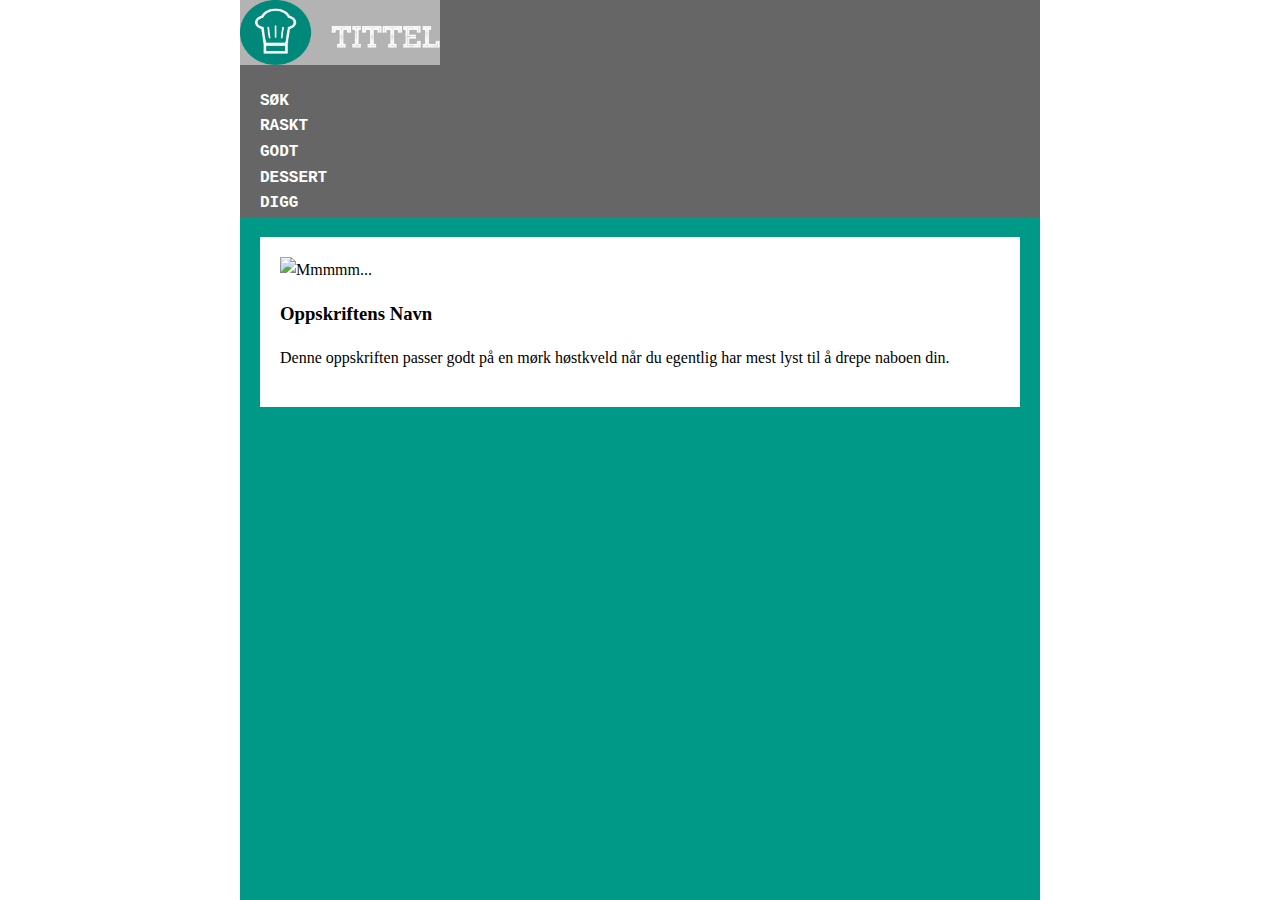
==== index.html @ 1bf8be11 "La til kategori-funksjonen" ====
<!DOCTYPE html>
<html>
<head>
    <title>Succulent Work With Progress Sauce (working title)</title>

    <meta charset=utf-8>
    <meta name=description content="">
    <meta name=viewport content="width=device-width, initial-scale=1">

    <link rel="stylesheet" href="http://yui.yahooapis.com/pure/0.5.0/pure-min.css">
    <!--[if lte IE 8]>
        <link rel="stylesheet" href="http://yui.yahooapis.com/pure/0.5.0/grids-responsive-old-ie-min.css">
    <![endif]-->
    <!--[if gt IE 8]><!-->
        <link rel="stylesheet" href="http://yui.yahooapis.com/pure/0.5.0/grids-responsive-min.css">
    <!--<![endif]-->
    <link rel="stylesheet" href="styles/style.css">
</head>
<body>
<div id="content">
    <header>
        <div class="pure-menu pure-menu-open pure-menu-horizontal">
            <img src="media/static/logo/logo_and_text_72dpi.png" width="200px" alt="" class="logo pure-menu-heading"/>
            <ul>
                <li><a href="" title="">SØK</a></li>
                <li><a href="category.html?cat=raskt" title="">RASKT</a></li>
                <li><a href="category.html?cat=godt" title="">GODT</a></li>
                <li><a href="category.html?cat=dessert" title="">DESSERT</a></li>
                <li><a href="" title="">DIGG</a></li>
            </ul>
        </div>
    </header>
    <div id="main">
    <section>
        <div class="pure-g">
        <div class="pure-u-1-4"><img src="http://img1.wikia.nocookie.net/__cb20130901213905/battlebears/images/9/98/Team-icon-placeholder.png" alt="Mmmmm..."></div>
        <div class="pure-u-3-4">
            <h3>Oppskriftens Navn</h3>
            <p>
            Denne oppskriften passer godt på en mørk høstkveld når du egentlig har mest lyst til å drepe naboen din.
            </p>
        </div>
        </div>
    </section>
    </div>
    </div>
</body>
</html>
---- styles/style.css ----
body {
    margin: 0;
    height: 100%;
    width: 100%;
    position: absolute;
    min-height: 100%;
}

#content {
    background-color: #009988;
    margin: 0 auto;
    max-width: 800px;
    line-height: 1.6em;
    min-height: 100%;
    position: relative;
}

.pure-menu-heading {
    background-color: #B3B3B3;
}

.pure-menu-open {
    background: #666666 !important;
    font-weight: bold;
}

.pure-menu li a {
    color: #FFFFFF;
}

section {
    margin: 20px;
    padding: 20px;
    background: #FFFFFF; 
}

footer {
    position: absolute;
    bottom: 0;
    width: 100%;
    height: 50px;
}

.recipe-icon {
    text-align: center;
}

#ingredient-list-container {
    background: #E6E6E6;
    margin-top: 20px;
    padding: 5px 0px;
}

#ingredient-list-container h3 {
    padding-left: 20px;
    font-family: "Courier New", Courier, monospace;
}

ul {
    padding-left: 20px;
}

ul li {
    font-family: "Courier New", Courier, monospace;
    list-style-type: none;
}

.recipe-icon p {
    margin: 0;
}

.recipe-right {
    padding-left: 20px;
}

#recipe-description {
    font-style: italic;
    padding: 0px 20px;
}

#search-text {
    width: 80%;
}

.result-text {
    padding-left: 20px;
}

a {
    color: black;
    text-decoration: none;
}
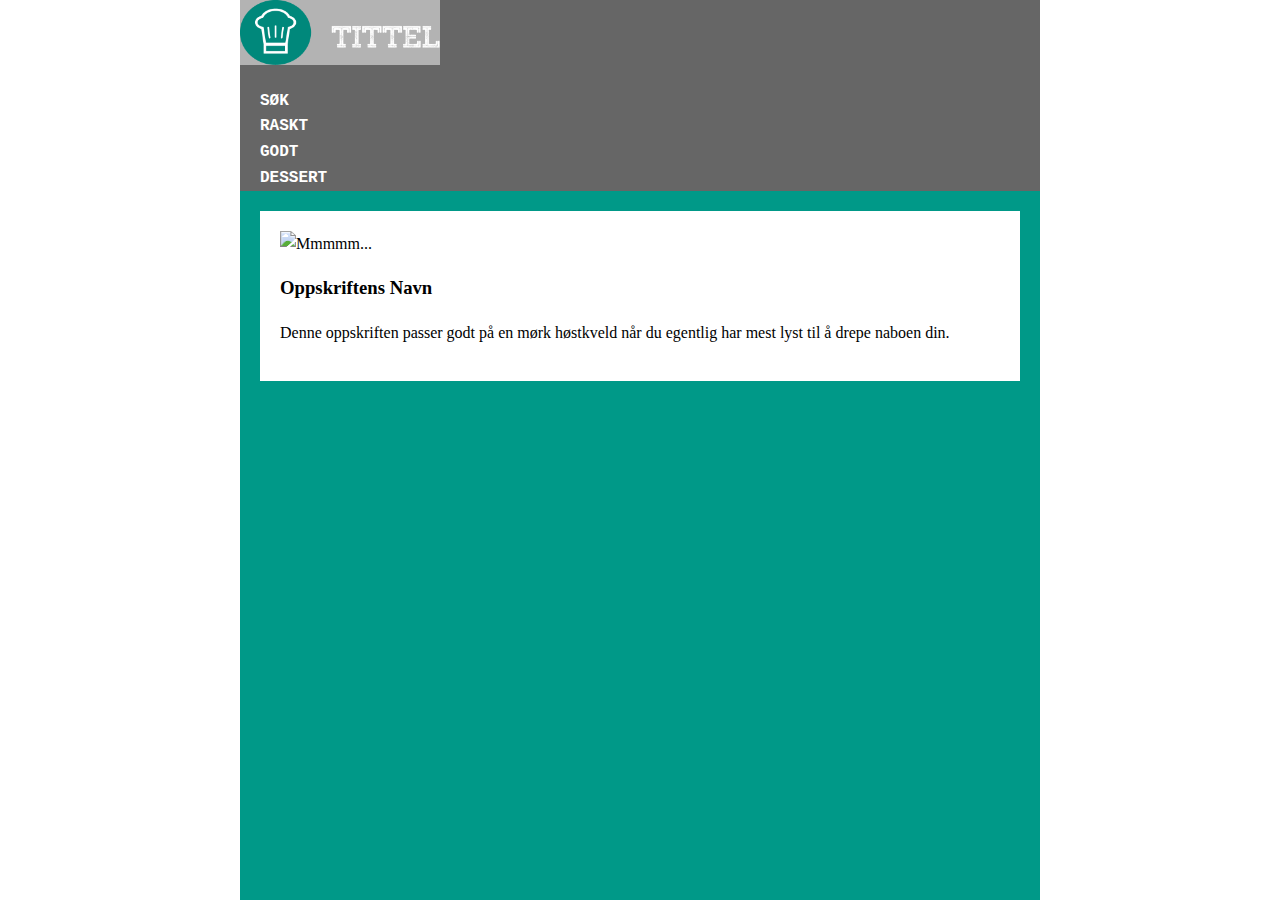
==== commit 4184066d: "Fix menu bars across all pages" ====
--- a/index.html
+++ b/index.html
@@ -22,11 +22,10 @@
         <div class="pure-menu pure-menu-open pure-menu-horizontal">
             <img src="media/static/logo/logo_and_text_72dpi.png" width="200px" alt="" class="logo pure-menu-heading"/>
             <ul>
-                <li><a href="" title="">SØK</a></li>
+                <li><a href="search.html" title="">SØK</a></li>
                 <li><a href="category.html?cat=raskt" title="">RASKT</a></li>
                 <li><a href="category.html?cat=godt" title="">GODT</a></li>
                 <li><a href="category.html?cat=dessert" title="">DESSERT</a></li>
-                <li><a href="" title="">DIGG</a></li>
             </ul>
         </div>
     </header>
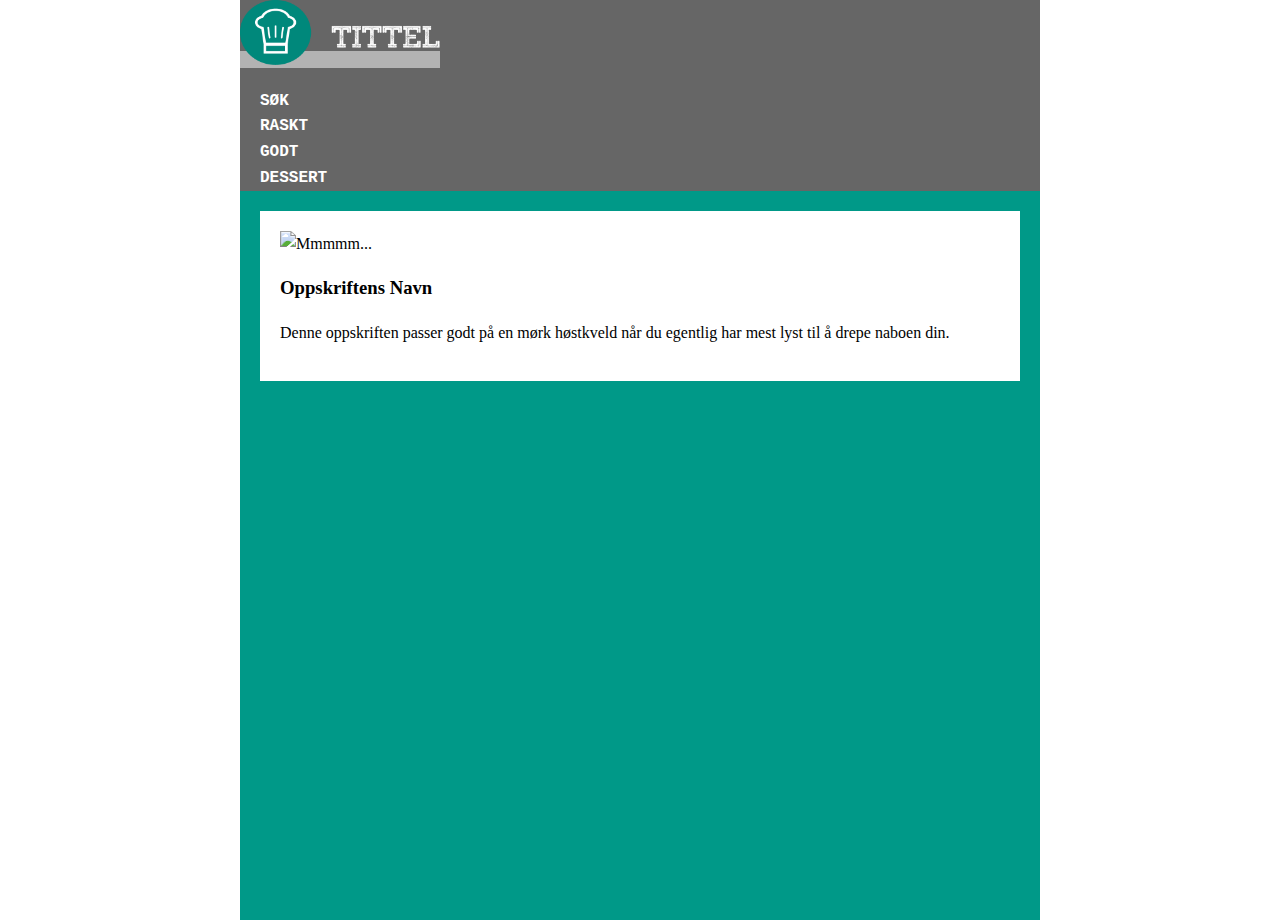
==== commit 051c2efb: "index homobutton" ====
--- a/index.html
+++ b/index.html
@@ -20,7 +20,7 @@
 <div id="content">
     <header>
         <div class="pure-menu pure-menu-open pure-menu-horizontal">
-            <img src="media/static/logo/logo_and_text_72dpi.png" width="200px" alt="" class="logo pure-menu-heading"/>
+            <a href="index.html" class="pure-menu-heading"><img src="media/static/logo/logo_and_text_72dpi.png" width="200px" alt=""/></a>
             <ul>
                 <li><a href="search.html" title="">SØK</a></li>
                 <li><a href="category.html?cat=raskt" title="">RASKT</a></li>
--- a/styles/style.css
+++ b/styles/style.css
@@ -9,6 +9,7 @@
 #content {
     background-color: #009988;
     margin: 0 auto;
+    padding-bottom: 20px;
     max-width: 800px;
     line-height: 1.6em;
     min-height: 100%;
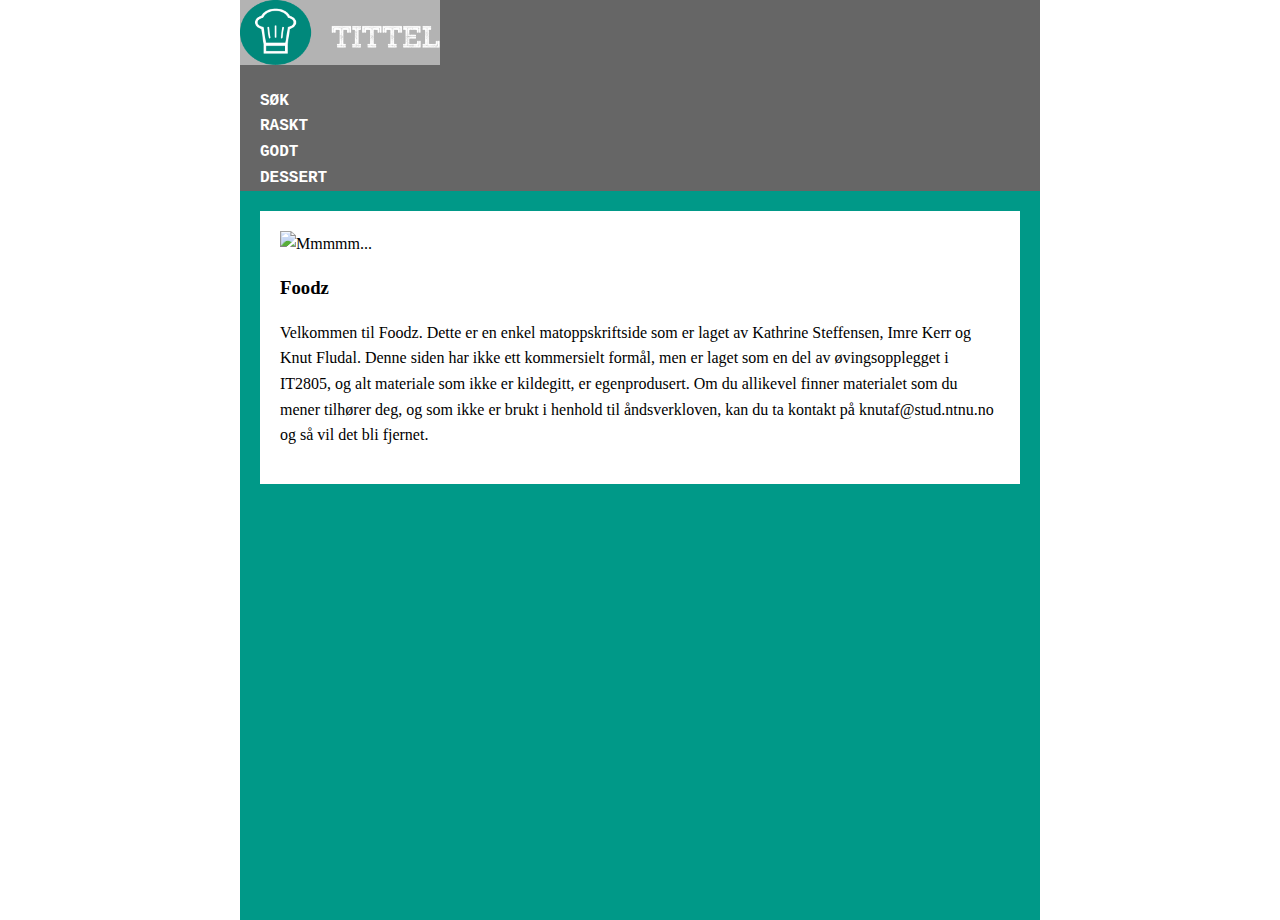
==== commit 2ed0f4a7: "har fikset index" ====
--- a/index.html
+++ b/index.html
@@ -1,7 +1,7 @@
 <!DOCTYPE html>
 <html>
 <head>
-    <title>Succulent Work With Progress Sauce (working title)</title>
+    <title>Foodz</title>
 
     <meta charset=utf-8>
     <meta name=description content="">
@@ -20,7 +20,7 @@
 <div id="content">
     <header>
         <div class="pure-menu pure-menu-open pure-menu-horizontal">
-            <a href="index.html" class="pure-menu-heading"><img src="media/static/logo/logo_and_text_72dpi.png" width="200px" alt=""/></a>
+            <img src="media/static/logo/logo_and_text_72dpi.png" width="200px" alt="" class="logo pure-menu-heading"/>
             <ul>
                 <li><a href="search.html" title="">SØK</a></li>
                 <li><a href="category.html?cat=raskt" title="">RASKT</a></li>
@@ -34,9 +34,9 @@
         <div class="pure-g">
         <div class="pure-u-1-4"><img src="http://img1.wikia.nocookie.net/__cb20130901213905/battlebears/images/9/98/Team-icon-placeholder.png" alt="Mmmmm..."></div>
         <div class="pure-u-3-4">
-            <h3>Oppskriftens Navn</h3>
+            <h3>Foodz</h3>
             <p>
-            Denne oppskriften passer godt på en mørk høstkveld når du egentlig har mest lyst til å drepe naboen din.
+            Velkommen til Foodz. Dette er en enkel matoppskriftside som er laget av Kathrine Steffensen, Imre Kerr og Knut Fludal. Denne siden har ikke ett kommersielt formål, men er laget som en del av øvingsopplegget i IT2805, og alt materiale som ikke er kildegitt, er egenprodusert. Om du allikevel finner materialet som du mener tilhører deg, og som ikke er brukt i henhold til åndsverkloven, kan du ta kontakt på knutaf@stud.ntnu.no og så vil det bli fjernet.
             </p>
         </div>
         </div>
--- a/styles/style.css
+++ b/styles/style.css
@@ -18,6 +18,7 @@
 
 .pure-menu-heading {
     background-color: #B3B3B3;
+    margin: 0px;
 }
 
 .pure-menu-open {
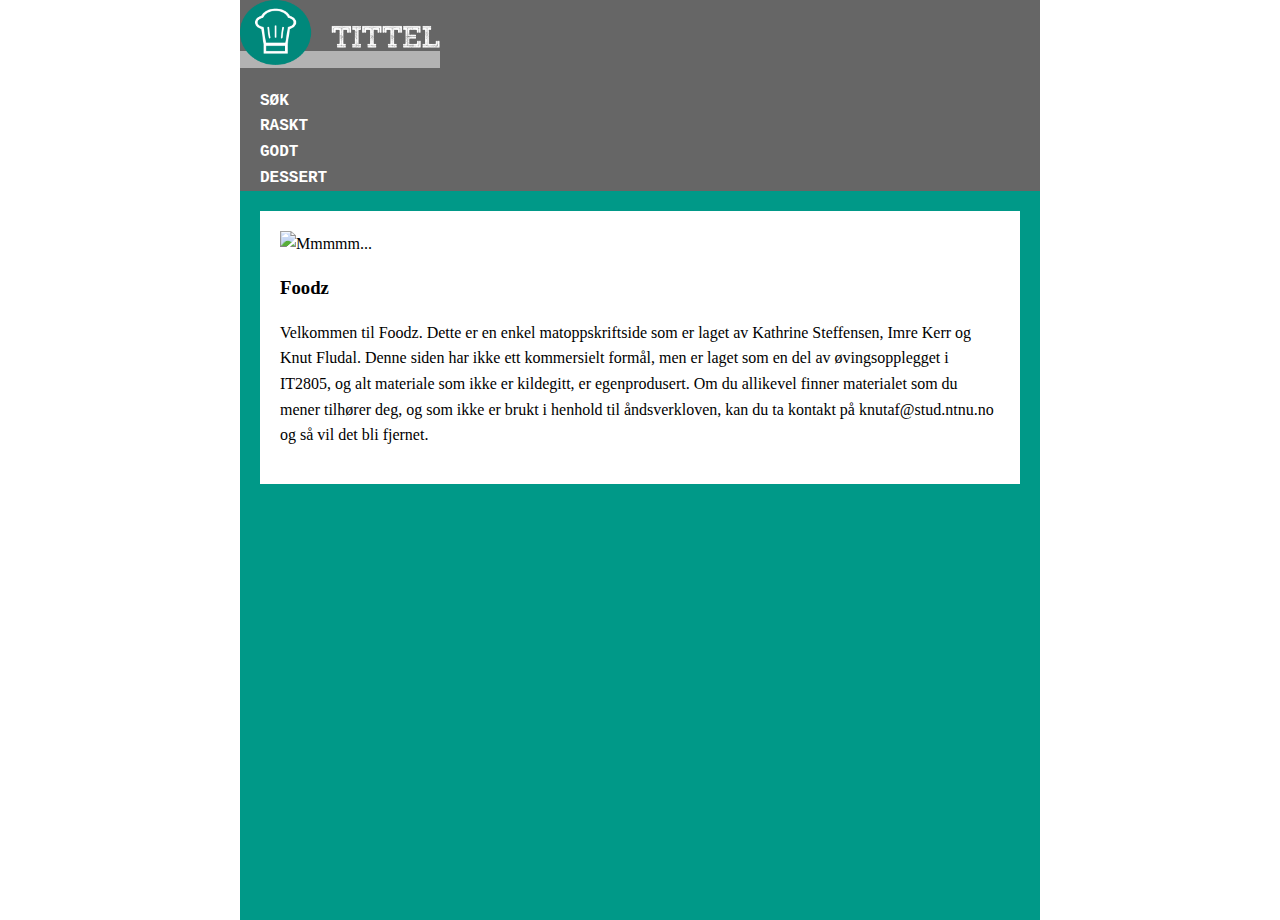
==== commit 61f6d1c2: "Merge branch 'master' of github.com:imre-kerr/webtech" ====
--- a/index.html
+++ b/index.html
@@ -20,7 +20,7 @@
 <div id="content">
     <header>
         <div class="pure-menu pure-menu-open pure-menu-horizontal">
-            <img src="media/static/logo/logo_and_text_72dpi.png" width="200px" alt="" class="logo pure-menu-heading"/>
+            <a href="index.html" class="pure-menu-heading"><img src="media/static/logo/logo_and_text_72dpi.png" width="200px" alt=""/></a>
             <ul>
                 <li><a href="search.html" title="">SØK</a></li>
                 <li><a href="category.html?cat=raskt" title="">RASKT</a></li>
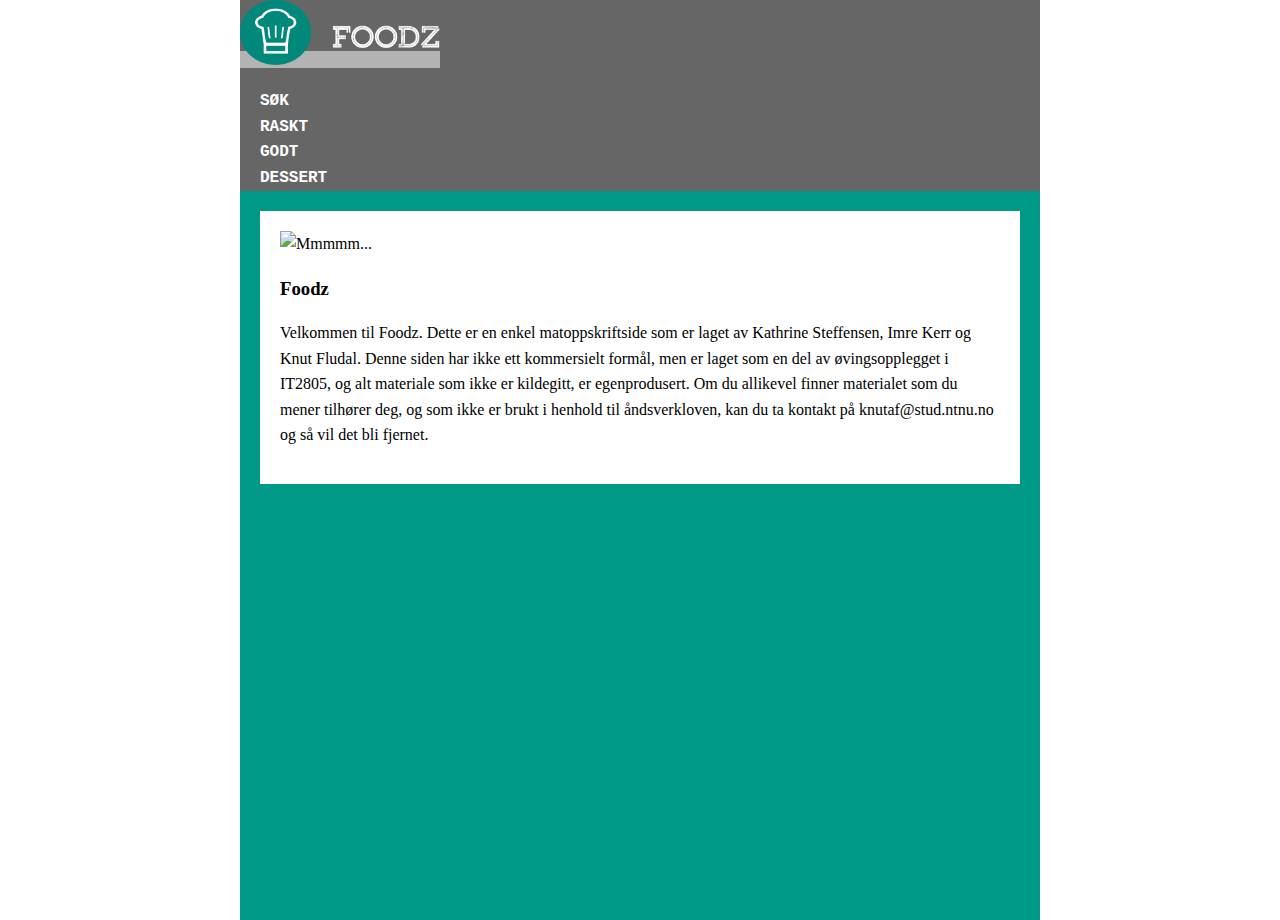
==== commit 002ea0e7: "Update title tag for all pages" ====
--- a/index.html
+++ b/index.html
@@ -1,7 +1,7 @@
 <!DOCTYPE html>
 <html>
 <head>
-    <title>Foodz</title>
+    <title>Foodz - Forside</title>
 
     <meta charset=utf-8>
     <meta name=description content="">
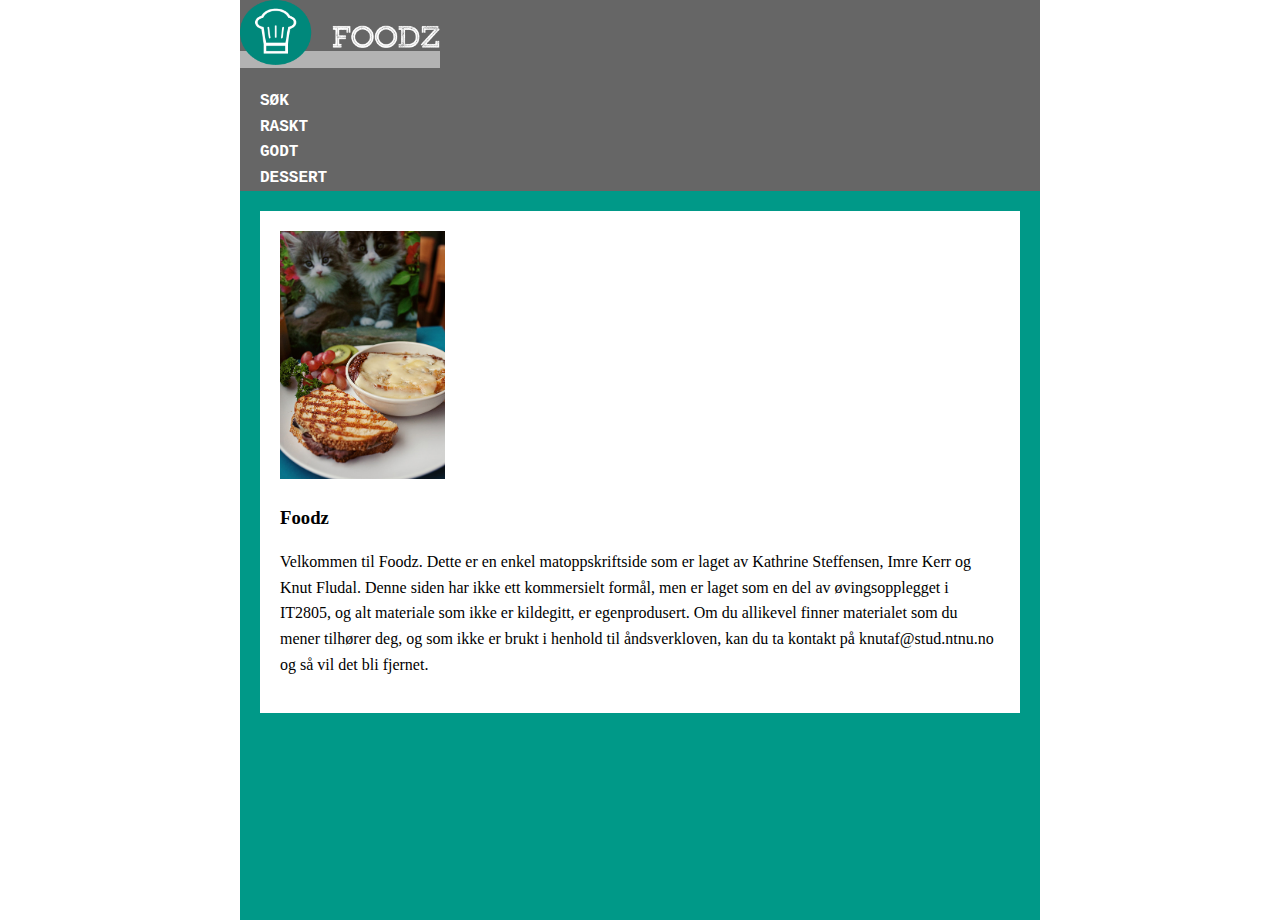
==== commit 9fc7a6f6: "kittens" ====
--- a/index.html
+++ b/index.html
@@ -6,6 +6,8 @@
     <meta charset=utf-8>
     <meta name=description content="">
     <meta name=viewport content="width=device-width, initial-scale=1">
+
+    <link rel="shortcut icon" href="favicon.ico">
 
     <link rel="stylesheet" href="http://yui.yahooapis.com/pure/0.5.0/pure-min.css">
     <!--[if lte IE 8]>
@@ -32,7 +34,7 @@
     <div id="main">
     <section>
         <div class="pure-g">
-        <div class="pure-u-1-4"><img src="http://img1.wikia.nocookie.net/__cb20130901213905/battlebears/images/9/98/Team-icon-placeholder.png" alt="Mmmmm..."></div>
+        <div class="pure-u-1-4"><img src="media/img/kittens.jpg" width="165px" alt="Kittens!"></div>
         <div class="pure-u-3-4">
             <h3>Foodz</h3>
             <p>
